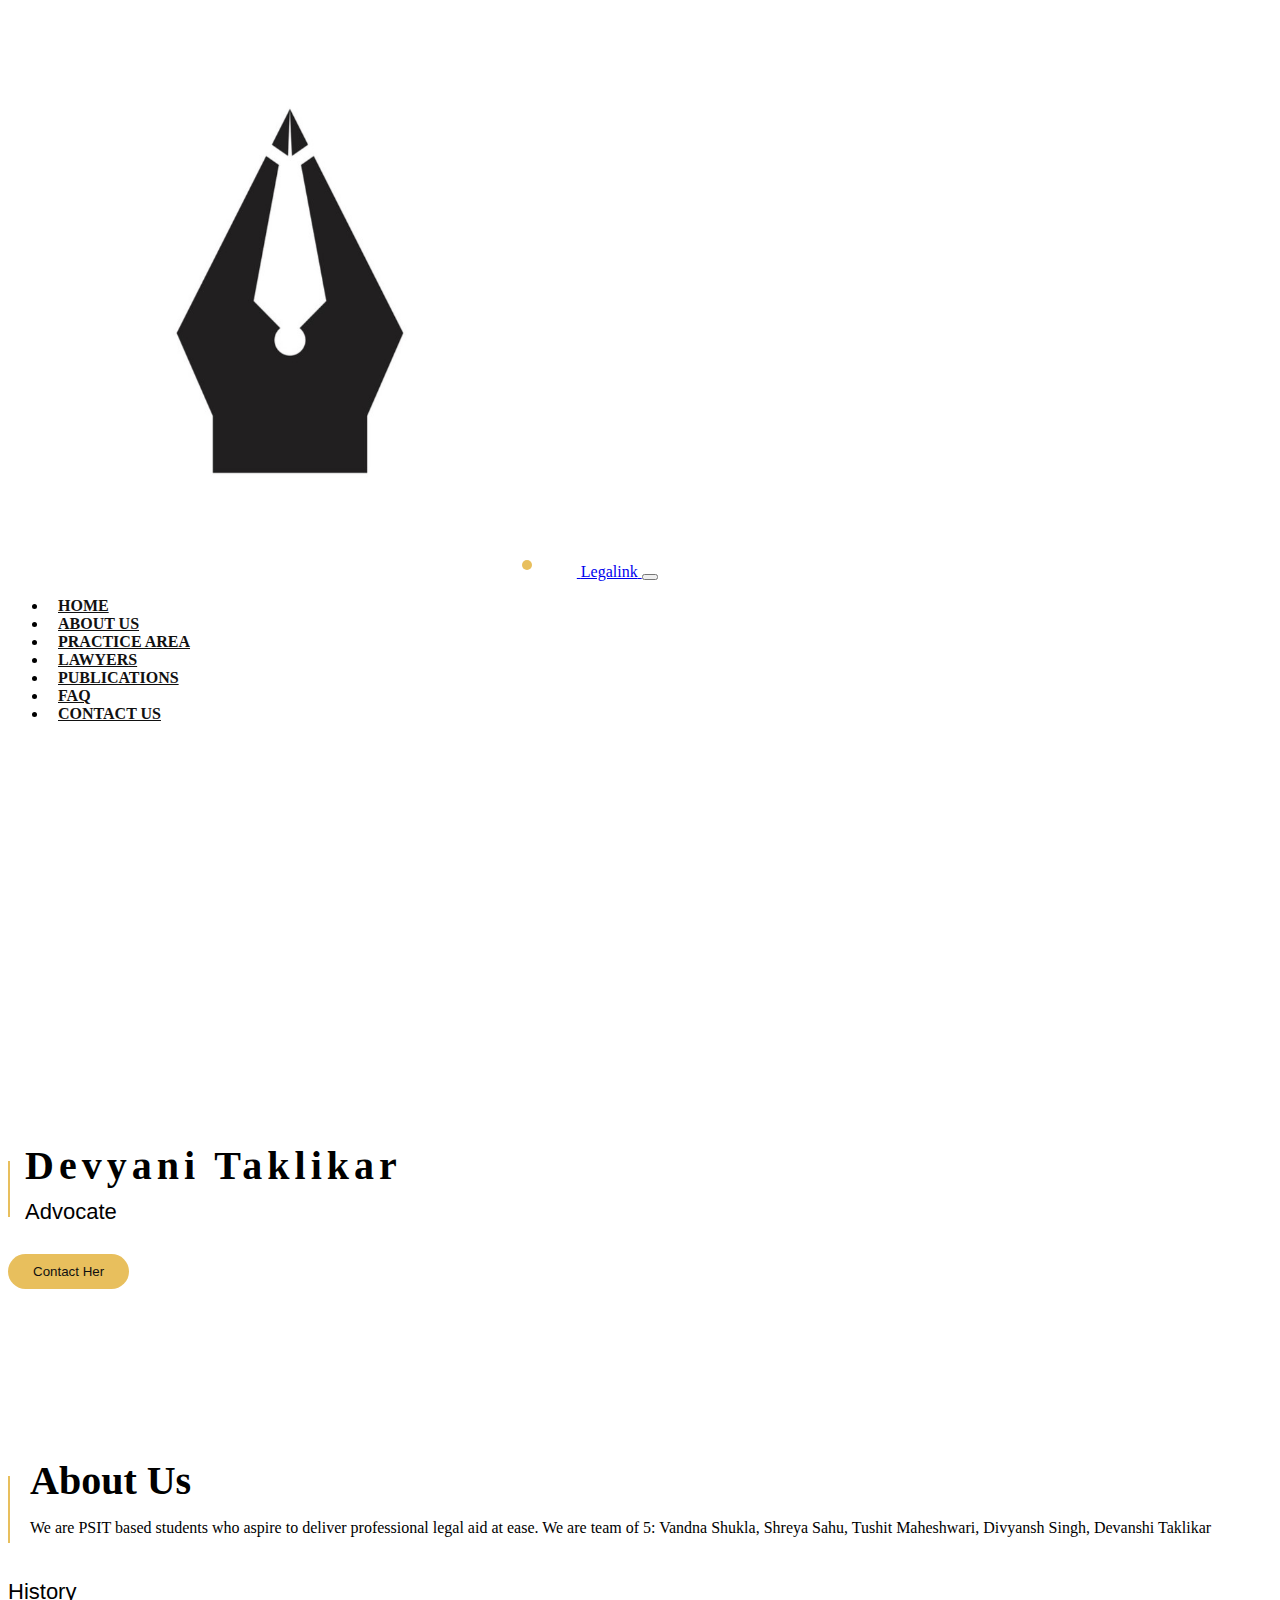
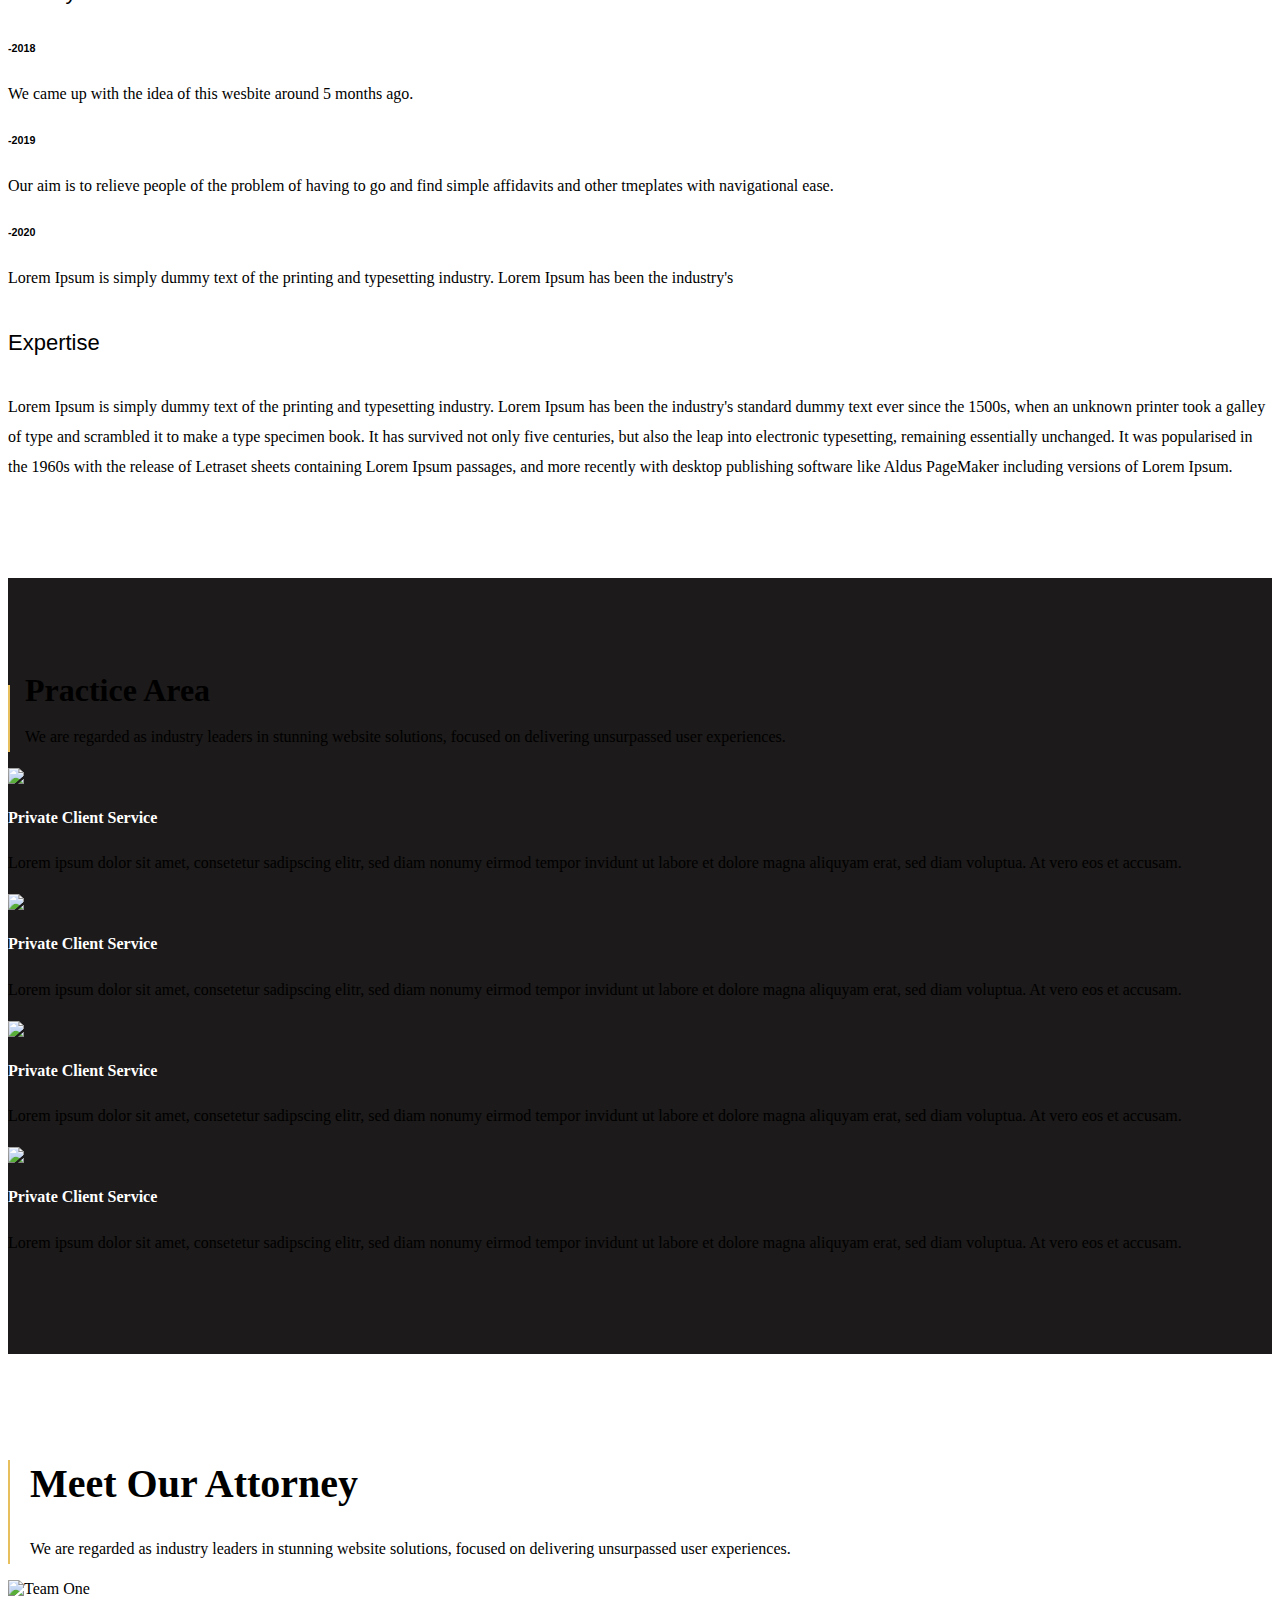
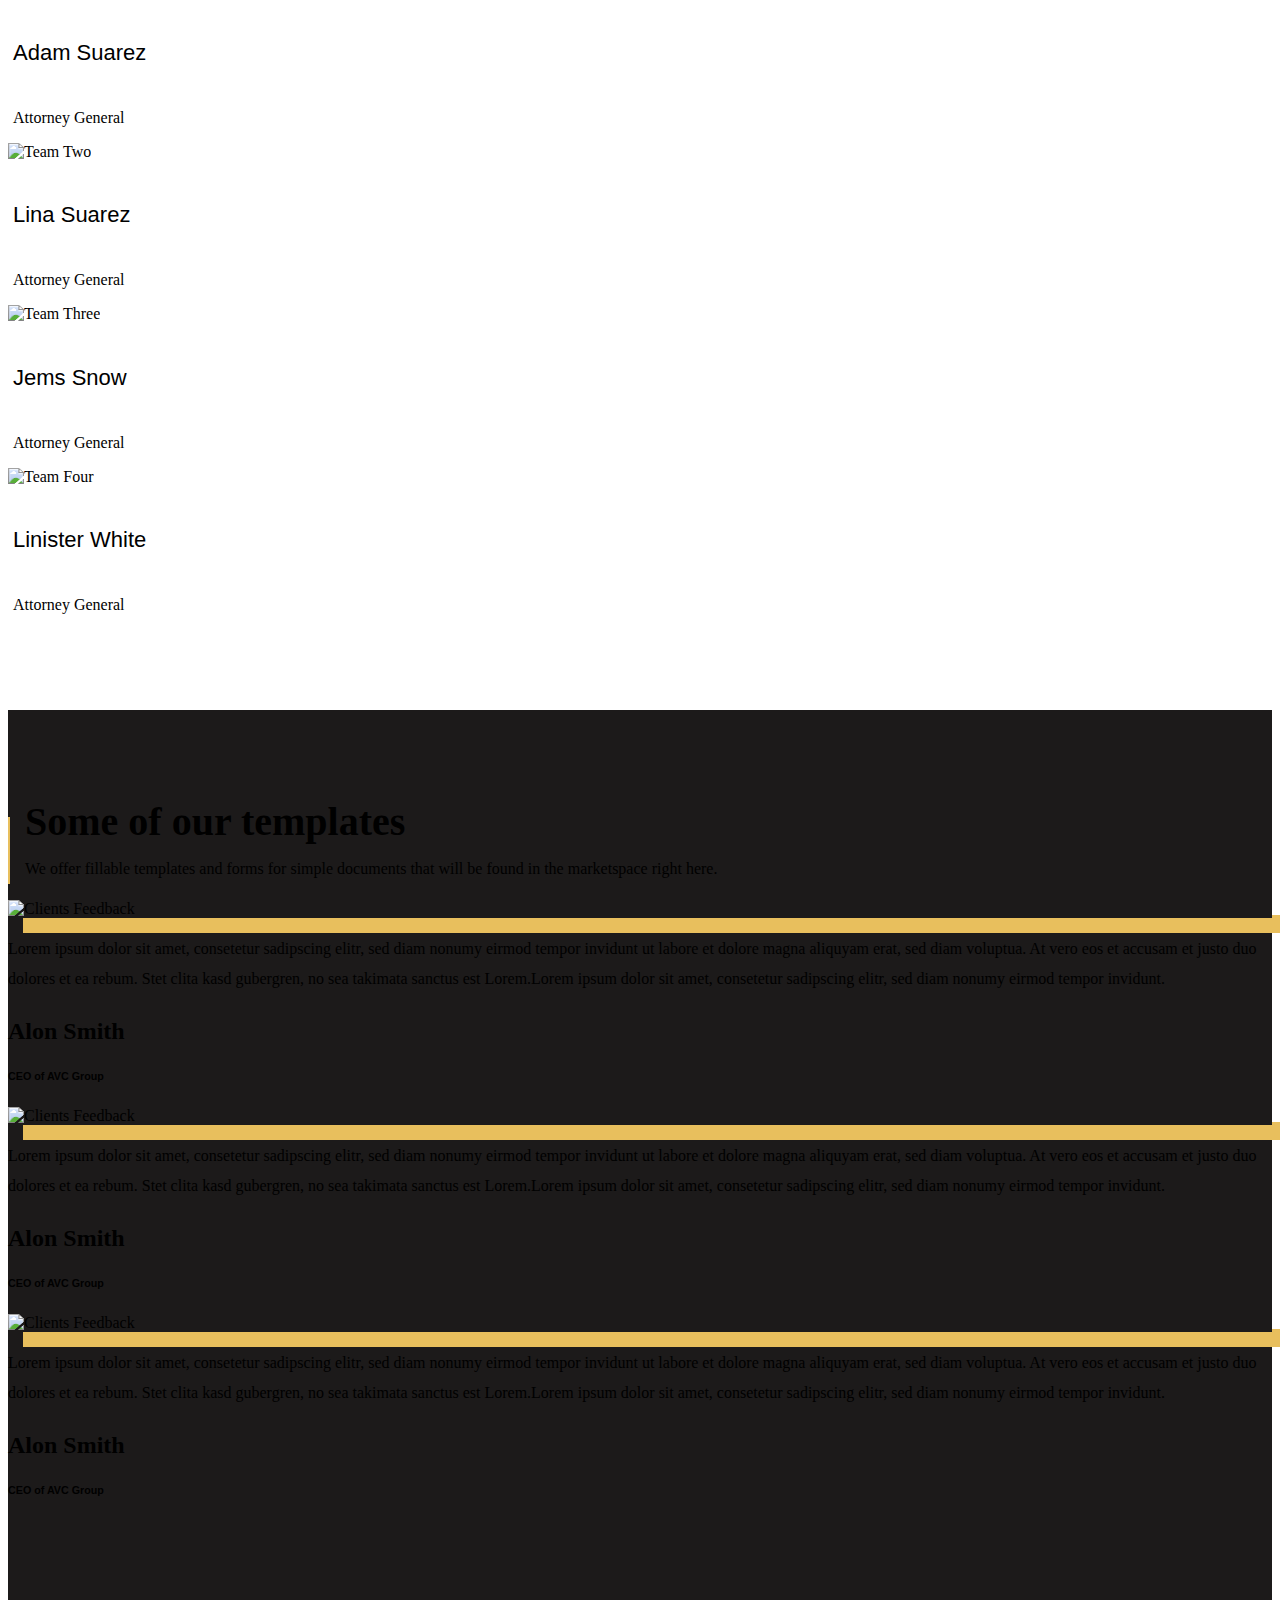
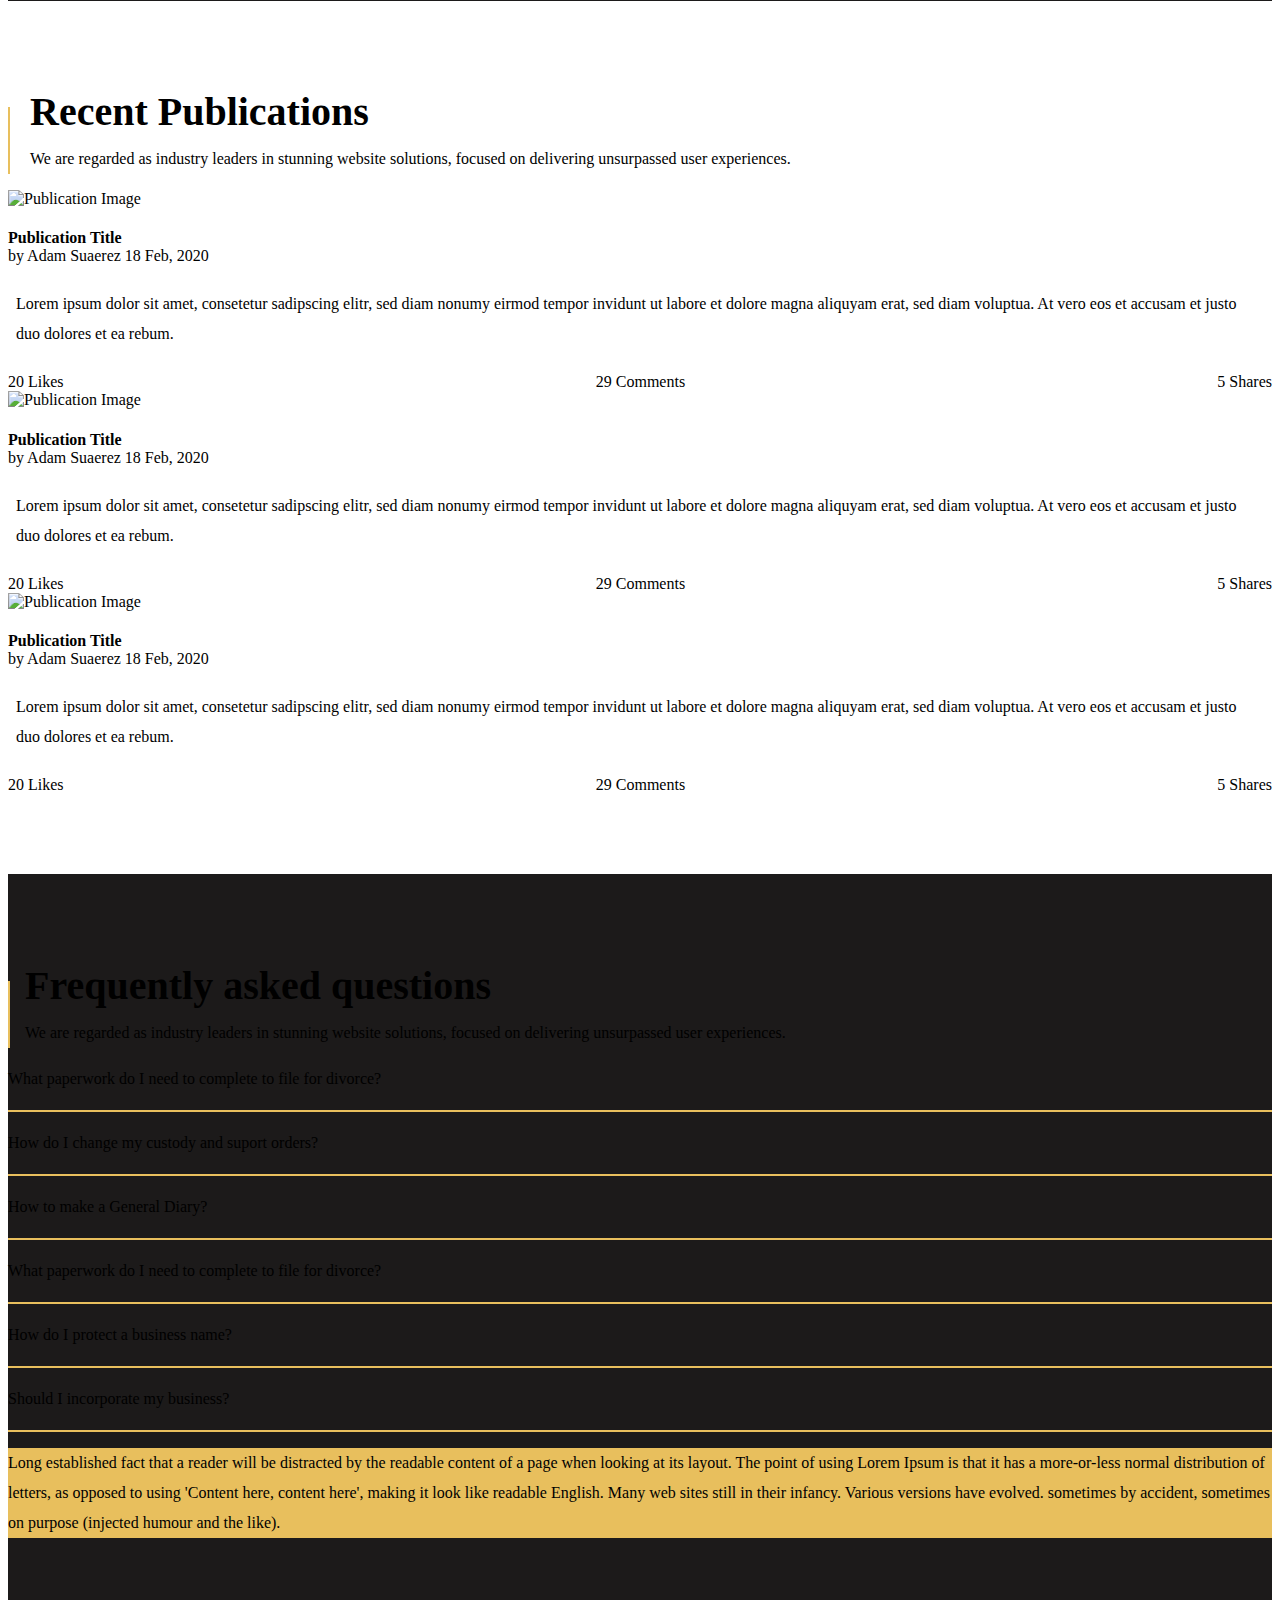
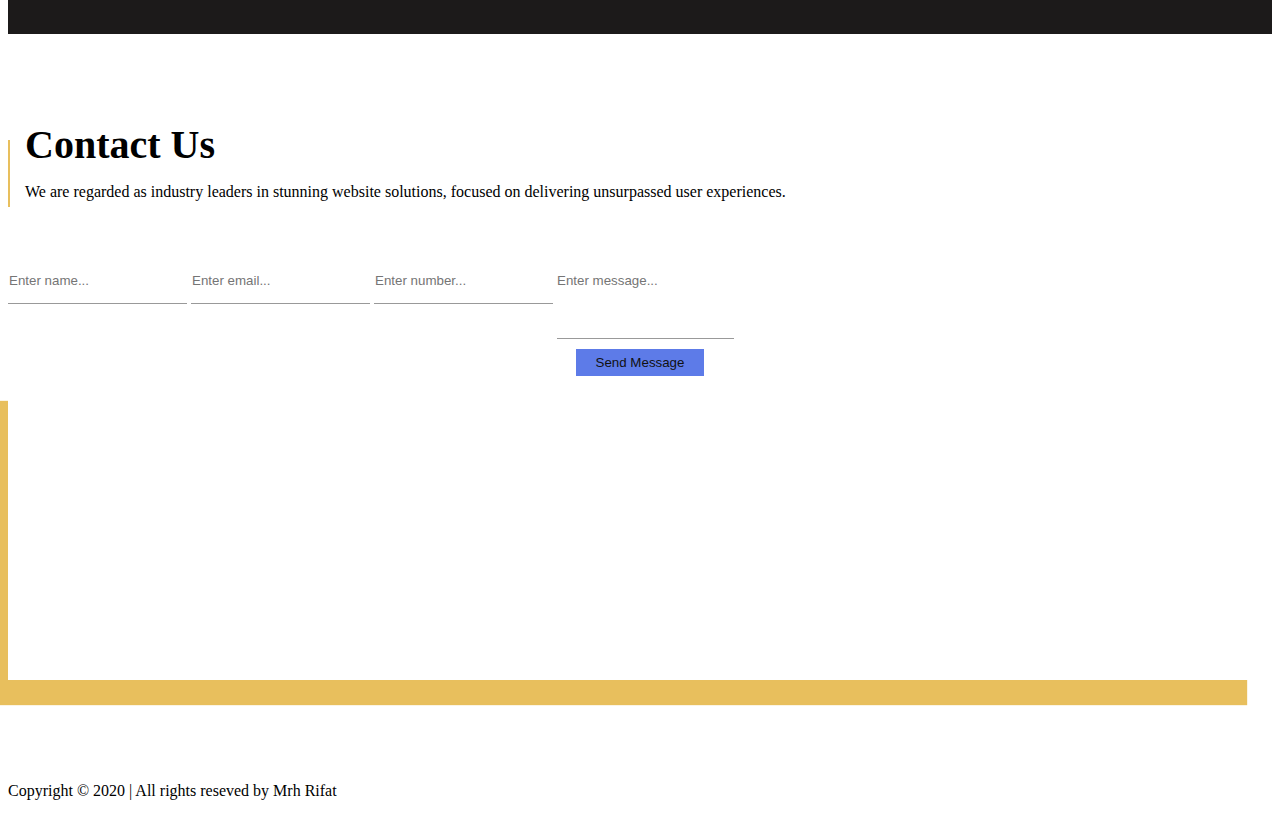
==== index.html @ 86b26dcd "image addition and the addition of legal images" ====
<!DOCTYPE html>
<html lang="en">

<head>

  <meta charset="utf-8">
  <meta name="viewport" content="width=device-width, initial-scale=1.0 , shrink-to-fit=no">
  <meta name="description" content="">
  <meta name="author" content="Rakibul Hassan Rifat">


  <!-- Favicon -->
  <link rel="shortcut icon" type="x-icon/image" href="./img/favicon.png">

  <!-- Bootstrap CSS -->
  <link rel="stylesheet" type="text/css" href="./vendor/bootstrap/bootstrap.min.css">

  <!-- Font Awesome Icon CSS -->
  <link rel="stylesheet" type="text/css" href="./vendor/fontawesome/all.min.css">

  <!-- Owl Carousel CSS -->
  <link rel="stylesheet" type="text/css" href="./vendor/owl-carousel/owl.carousel.min.css">

  <link rel="stylesheet" type="text/css" href="./vendor/owl-carousel/owl.theme.default.min.css">

  <!-- Animate CSS -->
  <link rel="stylesheet" type="text/css" href="./vendor/animate/animate.css">

  <!-- Custom CSS -->
  <link rel="stylesheet" type="text/css" href="./css/style.css">


  <title>Legalink || PSIT group 9</title>
</head>

<body id="page-top">


  <!-- Navigation Menu Start -->
  <header id="header">
    <nav class="navbar navbar-light navbar-expand-lg main" id="mainNav">
      <div class="container">
        <!-- Logo -->
        <a class="navbar-brand js-scroll-trigger" href="#page-top">
          <img src="img/legalink.jpg" alt="Logo" class="img-fluid">
          <span></span>
          <label>Legalink</label>
        </a>

        <!-- Toggle Button -->
        <button class="navbar-toggler navbar-toggler-right" type="button" data-toggle="collapse"
          data-target="#navbarResponsive" area-controls="navbarResponsive
        " aria-expanded="false" aria-label="Toggle navigation">
          <span class="navbar-toggler-icon"></span>
        </button>

        <!-- Nav Menu Start-->
        <div class="collapse navbar-collapse" id="navbarResponsive">
          <ul class="navbar-nav ml-auto">
            <li class="nav-item">
              <a class="nav-link js-scroll-trigger" href="#page-top">Home</a>
            </li>
            <li class="nav-item">
              <a class="nav-link js-scroll-trigger" href="#about-us">About Us</a>
            </li>
            <li class="nav-item">
              <a class="nav-link js-scroll-trigger" href="#practice-area">Practice Area</a>
            </li>
            <li class="nav-item">
              <a class="nav-link js-scroll-trigger" href="#lawyers">Lawyers</a>
            </li>
            <li class="nav-item">
              <a class="nav-link js-scroll-trigger" href="#publications">Publications</a>
            </li>
            <li class="nav-item">
              <a class="nav-link js-scroll-trigger" href="#faq">FAQ</a>
            </li>
            <li class="nav-item">
              <a class="nav-link js-scroll-trigger" href="#contact">Contact Us</a>
            </li>
          </ul>
        </div>
        <!-- Nav Menu End-->
      </div>
    </nav>
  </header>
  <!-- Navigation Menu End -->


  <!-- Hero Menu Start -->
  <section id="hero">
    <div class="container">
      <div class="hero-content wow bounceInUp">
        <div class="row">
          <div class="col-md-5 offset-md-2">
            <div class="hero-heading">
              <h1 class="text-light">Devyani Taklikar</h1>
              <h5 class="text-light">Advocate</h5>
            </div>
          </div>
          <div class="col-md-5  pt-5">
            <button class="btn btn-custom">Contact Her</button>
          </div>
        </div>
      </div>
    </div>
  </section>
  <!-- Hero Menu End -->

  <!-- About Us Section Start -->
  <section id="about-us">
    <div class="container">
      <!-- About Heading -->
      <div class="row">
        <div class="col-md-7">
          <div class="about-heading wow fadeInLeft">
            <h1>About Us</h1>
            <p>
              We are PSIT based students who aspire to deliver professional legal aid at ease. We are team of 5: Vandna Shukla, Shreya Sahu, Tushit Maheshwari, Divyansh Singh, Devanshi Taklikar
            </p>
          </div>
        </div>
      </div>

      <!-- About Content -->
      <div class="row pt-5">
        <div class="col-md-6">
          <!-- History -->
          <h5>History</h5>

          <!-- History 1 Start-->
          <div class="row pt-3">
            <div class="col-md-3 pl-4">
              <h6>-2018</h6>
            </div>
            <div class="col-md-9">
              <p>We came up with the idea of this wesbite around 5 months ago.
              </p>
            </div>
            <!-- History 1 End-->

            <!-- History 2 Start-->
            <div class="col-md-3 pl-4">
              <h6>-2019</h6>
            </div>
            <div class="col-md-9">
              <p>
                Our aim is to relieve people of the problem of having to go and find simple affidavits and other tmeplates with navigational ease.
              </p>
            </div>
            <!-- History 2 End-->

            <!-- History 3 Start-->
            <div class="col-md-3 pl-4">
              <h6>-2020</h6>
            </div>
            <div class="col-md-9">
              <p>
                Lorem Ipsum is simply dummy text of the printing and typesetting industry. Lorem Ipsum has been the
                industry's
              </p>
            </div>
          </div>
        </div>
        <!-- History 3 End-->

        <!-- Expertise Start-->
        <div class="col-md-5 pb-5 expertise">
          <h5>Expertise</h5>
          <p>
            Lorem Ipsum is simply dummy text of the printing and typesetting industry. Lorem Ipsum has been the
            industry's standard dummy text ever since the 1500s, when an unknown printer took a galley of type and
            scrambled it to make a type specimen book. It has survived not only five centuries, but also the leap into
            electronic typesetting, remaining essentially unchanged. It was popularised in the 1960s with the release of
            Letraset sheets containing Lorem Ipsum passages, and more recently with desktop publishing software like
            Aldus PageMaker including versions of Lorem Ipsum.
          </p>
        </div>
        <!-- Expertise End -->
      </div>
      <!-- About Content End -->
    </div>
  </section>
  <!-- About Us Section End -->

  <!-- Practice Area Start -->
  <section id="practice-area">
    <div class="container text-light">
      <!-- Practice Heading Start -->
      <div class="row">
        <div class="col-lg-7">
          <div class="practice-heading wow fadeInLeft">
            <h2 class="text-light">Practice Area</h2>
            <p>We are regarded as industry leaders in stunning website solutions, focused on delivering unsurpassed user
              experiences.</p>
          </div>
        </div>
      </div>
      <!-- Practice Heading End -->

      <!-- Practice Content Start -->
      <div class="row pt-5">
        <!-- Content 1 Start -->
        <div class="col-md-5 offset-md-1">
          <div class="row">
            <div class="col-md-2 wow flipInX">
              <img src="img/icon-one.png">
            </div>
            <div class="col-md-10">
              <h4>Private Client Service</h4>
              <p>
                Lorem ipsum dolor sit amet, consetetur sadipscing elitr, sed diam nonumy eirmod tempor invidunt ut
                labore et dolore magna aliquyam erat, sed diam voluptua. At vero eos et accusam.
              </p>
            </div>
          </div>
        </div>
        <!-- Content 1 End  -->

        <!-- Content 2 Start -->
        <div class="col-md-5 offset-md-1">
          <div class="row">
            <div class="col-md-2 wow flipInX">
              <img src="img/icon-two.png">
            </div>
            <div class="col-md-10">
              <h4>Private Client Service</h4>
              <p>
                Lorem ipsum dolor sit amet, consetetur sadipscing elitr, sed diam nonumy eirmod tempor invidunt ut
                labore et dolore magna aliquyam erat, sed diam voluptua. At vero eos et accusam.
              </p>
            </div>
          </div>
        </div>
        <!-- Content 2 End -->
      </div>

      <div class="row pt-3">
        <!-- Content 3 Start -->
        <div class="col-md-5 offset-md-1">
          <div class="row">
            <div class="col-md-2 wow flipInX">
              <img src="img/icon-three.png">
            </div>
            <div class="col-md-10">
              <h4>Private Client Service</h4>
              <p>
                Lorem ipsum dolor sit amet, consetetur sadipscing elitr, sed diam nonumy eirmod tempor invidunt ut
                labore et dolore magna aliquyam erat, sed diam voluptua. At vero eos et accusam.
              </p>
            </div>
          </div>
        </div>
        <!-- Content 3 End  -->

        <!-- Content 4 Start -->
        <div class="col-md-5 offset-md-1">
          <div class="row">
            <div class="col-md-2 wow flipInX">
              <img src="img/icon-four.png">
            </div>
            <div class="col-md-10">
              <h4>Private Client Service</h4>
              <p>
                Lorem ipsum dolor sit amet, consetetur sadipscing elitr, sed diam nonumy eirmod tempor invidunt ut
                labore et dolore magna aliquyam erat, sed diam voluptua. At vero eos et accusam.
              </p>
            </div>
          </div>
        </div>
        <!-- Content 4 End -->
      </div>
      <!-- Practice Content End -->
    </div>
  </section>
  <!-- Practice Area End -->

  <!-- Lawyers Area Start -->
  <section id="lawyers">
    <div class="container">
      <!-- Lawyers Heading Start -->
      <div class="row">
        <div class="col-lg-7">
          <!-- Lawyers Heading Start -->
          <div class="lawyers-heading wow fadeInLeft">
            <h1>Meet Our Attorney</h1>
            <p>We are regarded as industry leaders in stunning website solutions, focused on delivering unsurpassed user
              experiences.</p>
          </div>
          <!-- Lawyers Heading End -->
        </div>
      </div>
      <!-- Lawyers Heading End -->

      <!-- Practice Content Start -->
      <div class="row pt-5">
        <!-- 1st Content Start -->
        <div class="col-md-3 col-sm-6">
          <!-- Card Content -->
          <div class="card">
            <img src="img/team-one.png" alt="Team One" class="card-img-top">
            <div class="card-body">
              <h5>Adam Suarez</h5>
              <p>Attorney General</p>
            </div>
          </div>
        </div>
        <!-- 1st Content End -->

        <!-- 2nd Content Start -->
        <div class="col-md-3 col-sm-6">
          <!-- Card Content -->
          <div class="card">
            <img src="img/team-two.png" alt="Team Two" class="card-img-top">
            <div class="card-body">
              <h5>Lina Suarez</h5>
              <p>Attorney General</p>
            </div>
          </div>
        </div>
        <!-- 2nd Content End -->

        <!-- 3rd Content Start -->
        <div class="col-md-3 col-sm-6 downteam">
          <!-- Card Content -->
          <div class="card">
            <img src="img/team-three.png" alt="Team Three" class="card-img-top">
            <div class="card-body">
              <h5>Jems Snow</h5>
              <p>Attorney General</p>
            </div>
          </div>
        </div>
        <!-- 3rd Content End -->

        <!-- 4th Content Start -->
        <div class="col-md-3 col-sm-6 downteam">
          <!-- Card Content -->
          <div class="card">
            <img src="img/team-four.png" alt="Team Four" class="card-img-top">
            <div class="card-body">
              <h5>Linister White</h5>
              <p>Attorney General</p>
            </div>
          </div>
        </div>
        <!-- 4th Content End -->
      </div>
      <!-- Practice Content End -->
    </div>
  </section>
  <!-- Lawyers Area End -->

  <!-- Clients Section Start -->
  <section id="clients">
    <div class="container text-light">
      <!-- Clients Heading Start -->
      <div class="row">
        <div class="col-lg-8">
          <div class="clients-heading wow fadeInLeft">
            <h1 class="text-light">Some of our templates</h1>
            <p>We offer fillable templates and forms for simple documents that will be found in the marketspace right here.</p>
          </div>
        </div>
      </div>
      <!-- Clients Heading End -->

      <!-- Carousel Section Start -->
      <div class="owl-carousel owl-theme">

        <!-- Clients Content Start -->
        <div class="row pt-5">
          <div class="col-md-4 offset-md-1 clients">
            <div class="clients-img">
              <img src="img/testimonial-one.jpg" alt="Clients Feedback" class="img-fluid">
            </div>
          </div>
          <div class="col-md-6">
            <div class="clients-message p-2 ml-3">
              <p>Lorem ipsum dolor sit amet, consetetur sadipscing elitr, sed diam nonumy eirmod tempor invidunt ut
                labore et dolore magna aliquyam erat, sed diam voluptua. At vero eos et accusam et justo duo dolores et
                ea rebum. Stet clita kasd gubergren, no sea takimata sanctus est Lorem.Lorem ipsum dolor sit amet,
                consetetur sadipscing elitr, sed diam nonumy eirmod tempor invidunt.</p>
              <h3 class="text-light">Alon Smith</h3>
              <h6 class="text-light">CEO of AVC Group</h6>
            </div>
          </div>
        </div>
        <!-- Clients Content End -->

        <!-- Clients Content Start -->
        <div class="row pt-5">
          <div class="col-md-4 offset-md-1 clients">
            <div class="clients-img">
              <img src="img/testimonial-one.jpg" alt="Clients Feedback" class="img-fluid">
            </div>
          </div>
          <div class="col-md-6">
            <div class="clients-message p-2 ml-3">
              <p>Lorem ipsum dolor sit amet, consetetur sadipscing elitr, sed diam nonumy eirmod tempor invidunt ut
                labore et dolore magna aliquyam erat, sed diam voluptua. At vero eos et accusam et justo duo dolores et
                ea rebum. Stet clita kasd gubergren, no sea takimata sanctus est Lorem.Lorem ipsum dolor sit amet,
                consetetur sadipscing elitr, sed diam nonumy eirmod tempor invidunt.</p>
              <h3 class="text-light">Alon Smith</h3>
              <h6 class="text-light">CEO of AVC Group</h6>
            </div>
          </div>
        </div>
        <!-- Clients Content End -->

        <!-- Clients Content Start -->
        <div class="row pt-5">
          <div class="col-md-4 offset-md-1 clients">
            <div class="clients-img">
              <img src="img/testimonial-one.jpg" alt="Clients Feedback" class="img-fluid">
            </div>
          </div>
          <div class="col-md-6">
            <div class="clients-message p-2 ml-3">
              <p>Lorem ipsum dolor sit amet, consetetur sadipscing elitr, sed diam nonumy eirmod tempor invidunt ut
                labore et dolore magna aliquyam erat, sed diam voluptua. At vero eos et accusam et justo duo dolores et
                ea rebum. Stet clita kasd gubergren, no sea takimata sanctus est Lorem.Lorem ipsum dolor sit amet,
                consetetur sadipscing elitr, sed diam nonumy eirmod tempor invidunt.</p>
              <h3 class="text-light">Alon Smith</h3>
              <h6 class="text-light">CEO of AVC Group</h6>
            </div>
          </div>
        </div>
        <!-- Clients Content End -->

      </div>
      <!-- Carousel Section End -->

    </div>
  </section>
  <!-- Clients Section End -->

  <!-- Publication Section Start -->
  <section id="publications">
    <div class="container">
      <!-- Publication Heading Start -->
      <div class="row pt-5">
        <div class="col-lg-8">
          <div class="publication-heading">
            <h1>Recent Publications</h1>
            <p>We are regarded as industry leaders in stunning website solutions, focused on delivering unsurpassed user
              experiences.</p>
          </div>
        </div>
      </div>
      <!-- Publication Heading End -->

      <!-- Publication Content Start -->
      <div class="row">
        <!-- 1st Content Start -->
        <div class="col-md-4 pbl wow fadeInLeft">
          <div class="card publication-card">
            <img src="img/publication-one.jpg" alt="Publication Image" class="card-img-top">

            <div class="card-body">
              <h4 class="card-title text-secondary">Publication Title</h4>
              <div>
                <span>by Adam Suaerez</span>
                <span>18 Feb, 2020</span>
              </div>
              <p class="card-text">
                Lorem ipsum dolor sit amet, consetetur sadipscing elitr, sed diam nonumy eirmod tempor invidunt ut
                labore et dolore magna aliquyam erat, sed diam voluptua. At vero eos et accusam et justo duo dolores et
                ea rebum.
              </p>
            </div>
            <div class="card-footer">
              <span>20 Likes</span>
              <span>29 Comments</span>
              <span>5 Shares</span>
            </div>
          </div>
        </div>
        <!-- 1st Content End -->

        <!-- 2nd Content Start -->
        <div class="col-md-4 pbl wow fadeInUp">
          <div class="card publication-card">
            <img src="img/publication-two.jpg" alt="Publication Image" class="card-img-top">

            <div class="card-body">
              <h4 class="card-title text-secondary">Publication Title</h4>
              <div class="">
                <span>by Adam Suaerez</span>
                <span>18 Feb, 2020</span>
              </div>
              <p class="card-text">
                Lorem ipsum dolor sit amet, consetetur sadipscing elitr, sed diam nonumy eirmod tempor invidunt ut
                labore et dolore magna aliquyam erat, sed diam voluptua. At vero eos et accusam et justo duo dolores et
                ea rebum.
              </p>
            </div>
            <div class="card-footer">
              <span>20 Likes</span>
              <span>29 Comments</span>
              <span>5 Shares</span>
            </div>
          </div>
        </div>
        <!-- 2nd Content End -->

        <!-- 3rd Content Start -->
        <div class="col-md-4 pbl wow fadeInRight">
          <div class="card publication-card">
            <img src="img/publication-three.jpg" alt="Publication Image" class="card-img-top">

            <div class="card-body">
              <h4 class="card-title text-secondary">Publication Title</h4>
              <div>
                <span>by Adam Suaerez</span>
                <span>18 Feb, 2020</span>
              </div>
              <p class="card-text">
                Lorem ipsum dolor sit amet, consetetur sadipscing elitr, sed diam nonumy eirmod tempor invidunt ut
                labore et dolore magna aliquyam erat, sed diam voluptua. At vero eos et accusam et justo duo dolores et
                ea rebum.
              </p>
            </div>
            <div class="card-footer">
              <span>20 Likes</span>
              <span>29 Comments</span>
              <span>5 Shares</span>
            </div>
          </div>
        </div>
        <!-- 3rd Content End -->
      </div>
      <!-- Publication Content End -->
    </div>
  </section>
  <!-- Publication Section End -->


  <!-- FAQ Section Start -->
  <section id="faq">
    <div class="container text-light">
      <!-- FAQ Heading Start -->
      <div class="row">
        <div class="col-lg-8">
          <div class="faq-heading wow fadeInLeft">
            <h1 class=" text-light">Frequently asked questions</h1>
            <p>
              We are regarded as industry leaders in stunning website solutions, focused on delivering unsurpassed user
              experiences.
            </p>
          </div>
        </div>
      </div>
      <!-- FAQ Heading End -->

      <div class="row pt-5">
        <div class="col-md-6 offset-md-1">
          <div class="faq-content-1" id="one">
            <p>What paperwork do I need to complete to file for divorce?</p>
          </div>
          <div id="two">
            <p>How do I change my custody and suport orders?</p>
          </div>
          <div id="three">
            <p>How to make a General Diary?</p>
          </div>
          <div id="four">
            <p>What paperwork do I need to complete to file for divorce?</p>
          </div>
          <div id="five">
            <p>How do I protect a business name?</p>
          </div>
          <div id="six">
            <p>Should I incorporate my business?</p>
          </div>
        </div>

        <div class="col-md-5">
          <div class="faq-content-2 p-4">
            <p>
              Long established fact that a reader will be distracted by the readable content of a page when looking at
              its layout. The point of using Lorem Ipsum is that it has a more-or-less normal distribution of letters,
              as opposed to using 'Content here, content here', making it look like readable English.

              Many web sites still in their infancy. Various versions have evolved. sometimes by accident, sometimes on
              purpose (injected humour and the like).
            </p>
          </div>
        </div>
      </div>
    </div>
  </section>
  <!-- FAQ Heading End -->

  <section id="contact">
    <div class="container">
      <div class="row">
        <div class="col-lg-8">
          <div class="contact-heading wow fadeInLeft">
            <h1>Contact Us</h1>
            <p>
              We are regarded as industry leaders in stunning website solutions, focused on delivering unsurpassed user
              experiences.
            </p>
          </div>
        </div>
      </div>

      <div class="row pt-5">

        <div class="col-md-4 offset-md-1">
          <form class="form">
            <input type="text" placeholder="Enter name..." required class="form-control">

            <input type="email" placeholder="Enter email..." required class="form-control">

            <input type="text" placeholder="Enter number..." required class="form-control">

            <input type="text" placeholder="Enter message..." required class="form-control" id="message">

            <input type="submit" value="Send Message" class="btn btn-custom text-center">
          </form>
        </div>

        <div class="col-md-4 offset-md-1 map-frame">
          <div class="map">
            <iframe
              src="https://www.google.com/maps/embed?pb=!1m18!1m12!1m3!1d1859045.988315272!2d38.88873002274768!3d24.48721708020867!2m3!1f0!2f0!3f0!3m2!1i1024!2i768!4f13.1!3m3!1m2!1s0x15bdbe5197d220d5%3A0x2e54514fea3b08d9!2sMedina%20Saudi%20Arabia!5e0!3m2!1sen!2sbd!4v1641323718368!5m2!1sen!2sbd"
              width="350" height="300" frameborder="0" style="border:0;" allowfullscreen=""></iframe>
          </div>
        </div>
      </div>
    </div>
  </section>

  <!-- Footer -->
  <footer class="py-5 bg-dark">
    <div class="container">
      <p class="m-0 text-center text-white">Copyright &copy; 2020 | All rights reseved by Mrh Rifat</p>
    </div>
    <!-- /.container -->
  </footer>

  <!-- ========== Script Section Start ========== -->
  <!-- JQuery JS -->
  <script type="text/javascript" src="./vendor/jquery/jquery.min.js"></script>

  <!-- Popper  JS -->
  <script type="text/javascript" src="./vendor/jquery/popper.min.js"></script>

  <!-- Bootstrap JS -->
  <script type="text/javascript" src="./vendor/bootstrap/bootstrap.min.js"></script>

  <!-- Font Awesome JS -->
  <script type="text/javascript" src="./vendor/fontawesome/all.min.js"></script>

  <!-- Wow -->
  <script type="text/javascript" src="./vendor/wow/wow.min.js"></script>

  <!-- Own Carousel JS -->
  <script type="text/javascript" src="./vendor/owl-carousel/owl.carousel.min.js"></script>

  <!-- JQuery Easing JS -->
  <script type="text/javascript" src="./js/jquery.easing.min.js"></script>

  <!-- Scrolling Nav JS -->
  <script type="text/javascript" src="./js/scrolling-nav.js"></script>


  <!-- Custom JS -->
  <script type="text/javascript" src="./js/main.js"></script>
  <!-- ========== Script Section End ========== -->

</body>

</html>
---- css/style.css ----
/*
    Author: Rakibul Hassan Rifat

*/

/*
	==========Index==========
	01) Import Section
	02) Variable Section
	03) Global CSS
	04) Header Section
	05) Hero Section
	06) About Us Section
	07) Practice Area Section
	08) Lawyers Section
	09) Clients Section 
	10) Publication Section
	11) FAQ Section
	12) Contact Section
	13) Footer Section
	========================
*/

/*==========01) Import Section Start==========*/
@import url('../css/fonts.css');
/*==========01) Import Section End==========*/

/*==========02) Variable Section Start==========*/
:root{

	/*Theme Colors*/
	--text-gray:#3f4954;
	--text-light:#686666da;
	--bg-color:#0f0f0f;
	--white:#ffffff;
	--mid-night: #104f55;

	/*Gradient Color*/
	--sky:linear-gradient(120deg,#a1c4fd 0%, #c2e9fb 100%);

	--shadow-color:0px 10px 30px rgba(118,85,225,0.3);
	--box-shadow: 0px 10px 30px rgba(57,56,61,0.205);

	/*=========Font Family==========*/

	/* Abel */
	--Abel:'Abel', cursive;

	/* Alegreya */
	--Alegreya:'Alegreya', cursive;
	
	/* Inconsolata */
	--Inconsolata:'Inconsolata', cursive;
	
	/* Josefin */
	--Josefin:'Josefin', cursive;

	/* Lexend */
	--Lexend:'Lexend', cursive;

}
/*==========02) Variable Section End==========*/


/*==========03) Global CSS Section Start=========*/
section{
	padding: 80px 0;
}
.img-center{
	display: block;
	margin:0 auto;
}
.no-padding{
	padding: 0;
}
h1{
	font-family: var(--Josefin);
	font-size: 2.5rem;
}
h2{
	font-family:var(--Lexend);
	font-size: 2rem;
}
h3{
	font-family: var(--Abel);
	font-size: 1.5rem;
}
p{
	font-family: var(--Abel);
	font-size: 16px;
	line-height: 30px;
}
h5 {
	font-size: 22px;
	font-weight: 500;
	font-family: 'Raleway', sans-serif;
}
h6{
	font-weight: 700;
	font-family: 'Varela Round', sans-serif;
}
label{
	font-family: var(--Alegreya);
}
.btn-custom{
	display: block;
	margin: 0 auto;
	padding: 6px 20px;
	background-color: #e8bf5d;
	border: none;
	color: #111;
}
.btn-custom:hover {
	background-color:#111 ;
	color:#e8bf5d ;
}
.btn:active,
.btn:focus{
	outline:none !important;
	box-shadow: none;
}
.form-control:focus{
	border-color: #80bdff;
	box-shadow: none !important
}
.navbar_fixed{
	position: fixed;
	width: 100%;
	top: -1px;
	left: 0;
	right: 0;
	background: #ffffff;
	box-shadow: var(--box-shadow);
	z-index: 999;
	transition: all 1s ease;
	padding: 0.5rem 1rem;
}
/*==========03) Global CSS Section End=========*/

/*==========04) Header Section Start==========*/
header .navbar-brand{
	position: relative;
}
header .navbar-brand img{
	width: 45%;
}
header .navbar-brand span {
	width: 10px;
	height: 10px;
	background: #e8bf5d;
	position: absolute;
	bottom: 10px;
	border-radius: 100%;
	right: 110px;
}
header ul li a{
	padding: 10px;
	color: #111;
	text-transform: uppercase;
	font-family: var(--Inconsolata);
	font-weight: 600;
}
header ul li a:hover{
	border-bottom: 2px solid #e8bf5d;
	cursor: pointer;
}
header ul li a.active{
	color: #e8bf5d !important;
	border-bottom: 2px solid #e8bf5d;
}
/*==========04) Header Section End==========*/

/*==========05) Hero Section Start==========*/
#hero{
	background: url(../img/hero.png);
	background-size: cover;
	/*height: 100vh;*/
	background-repeat: no-repeat;
	width: 100%;
}
#hero .hero-content {
	padding-top: 315px;
}
#hero .hero-heading,
.about-heading,
.clients-heading,
.practice-heading,
.publication-heading,
.faq-heading,
.contact-heading {
	padding: 0 15px;
	border-left: 2px solid #e8bf5d;
	line-height: 10px;
}
#hero .hero-heading h1 {
	letter-spacing: 5px;
}
#hero .btn{
	margin: 0;
	border-radius: 20px;
	padding: 10px 25px;
}
/*==========05) Hero Section End==========*/

/*==========06) About Us Section Start==========*/
.about-heading, 
.lawyers-heading, 
.publication-heading {
	background: url(../img/section-background.png)no-repeat;
	background-size: 20% 100%;
	border-left: 2px solid #e8bf5d;
	padding: 0 20px;
}
/*==========06) About Us Section End==========*/

/*==========07) Practice Area Section Start==========*/
#practice-area, 
#clients,
#faq{
	background-color: #1C1A1A;
}
#practice-area h4{
	color: #ffffff;
}
/*==========07) Practice Area Section End==========*/

/*==========08) Lawyers Section Start==========*/
#lawyers .card{
	transition: all 0.7s ease;
}
#lawyers .card:hover{
	cursor: pointer;
	box-shadow: var(--box-shadow);
	transform: scale(1.1);
}
#lawyers .card-body{
	padding: 5px;
}
#lawyers .card-body p{
	margin-bottom: 5px;
}
/*==========08) Lawyers Section End==========*/

/*==========09) Clients Section Start==========*/
#clients .clients-img {
	box-shadow: 15px 15px 0px #e8bf5d;
}
#clients .owl-theme .owl-dots .owl-dot.active span,
#clients .owl-theme .owl-dots .owl-dot:hover span {
	background: #e8bf5d !important;
}
/*==========09) Clients Section End==========*/

/*==========10) Publications Section Start==========*/
#publications .card-body h4{
	margin-bottom: 0;
}
#publications .card-text{
	padding: 8px;
}
#publications .card .card-footer{
	display: flex;
	justify-content: space-between;
}
/*==========10) Publications Section End==========*/

/*==========11) FAQ Section Start==========*/
#one,
#two,
#three,
#four,
#five,
#six {
	border-bottom: 2px solid #e8bf5d;	
}
.faq-content-2{
	background-color: #e8bf5d !important;
	color:#000;
	font-weight: 500;
}
/*==========11) FAQ Section End=========*/

/*==========12) Contact Section Start==========*/
.form-control {
	border: none;
	border-bottom: 1px solid #999;
	margin-bottom: 10px;
	padding: 15px 1px;
	outline: none;
}
#message{
	padding:50px 0;
}
.form .btn {
	display: block;
	margin: 0 auto;
	padding: 6px 20px;
	background-color: #5d7be8;
	border: none;
	color: #111;
}
.form .btn:hover {
	background-color:#111 ;
	color:blue ;
}
.map {
	box-shadow: -25px 25px 1px #e8bf5d;
}
/*==========12) Contact Section End========*/

/*==========13) Footer Section Start==========*/
/*==========13) Footer Section End==========*/


/*=========Media Query Start========*/
@media (max-width: 991px){
	#hero .hero-content .offset-md-2{
		margin: 0 auto;
	}
}
@media ( max-width: 767px){
	#hero .hero{
		background-size: contain;
	}
	#hero .hero-heading {
		color: #111111 !important;
	}
	#about-us .expertise{
		margin-top: 25px;
	}
	#lawyers .downteam{
		margin-top: 15px;
	}
	#clients .clients{
		margin-right: 145px;
		margin-bottom: 15px;
	}
	#publications .pbl{
		margin-top: 15px;
	}
	#publications .publication-card{
		width: 70%;
		display: block;
		margin: 0 auto;
	}
	#contact .map-frame{
		margin-left: 135px;
		margin-top: 20px;
	}
}

@media ( max-width: 575px){
	#lawyers .card {
	margin:10px auto;
	width: 60%;
	}
	#clients .clients{
		width: 60%;
		margin: 0 auto;
	}
	#publications .card-footer{
		padding: 0;
	}
	#contact iframe {
		display: none;
	}
	#contact .map-frame {
		margin: 0 auto;
		width: 60%;
	}
	#contact .map{
		margin-top: 20px;
	}
	
}

@media (max-width: 380px){
	header .navbar-brand{
		text-align:center;
	}
	header .navbar-toggler{
		margin: 0 auto;
	}
}
/*==========Media Query End==========*/
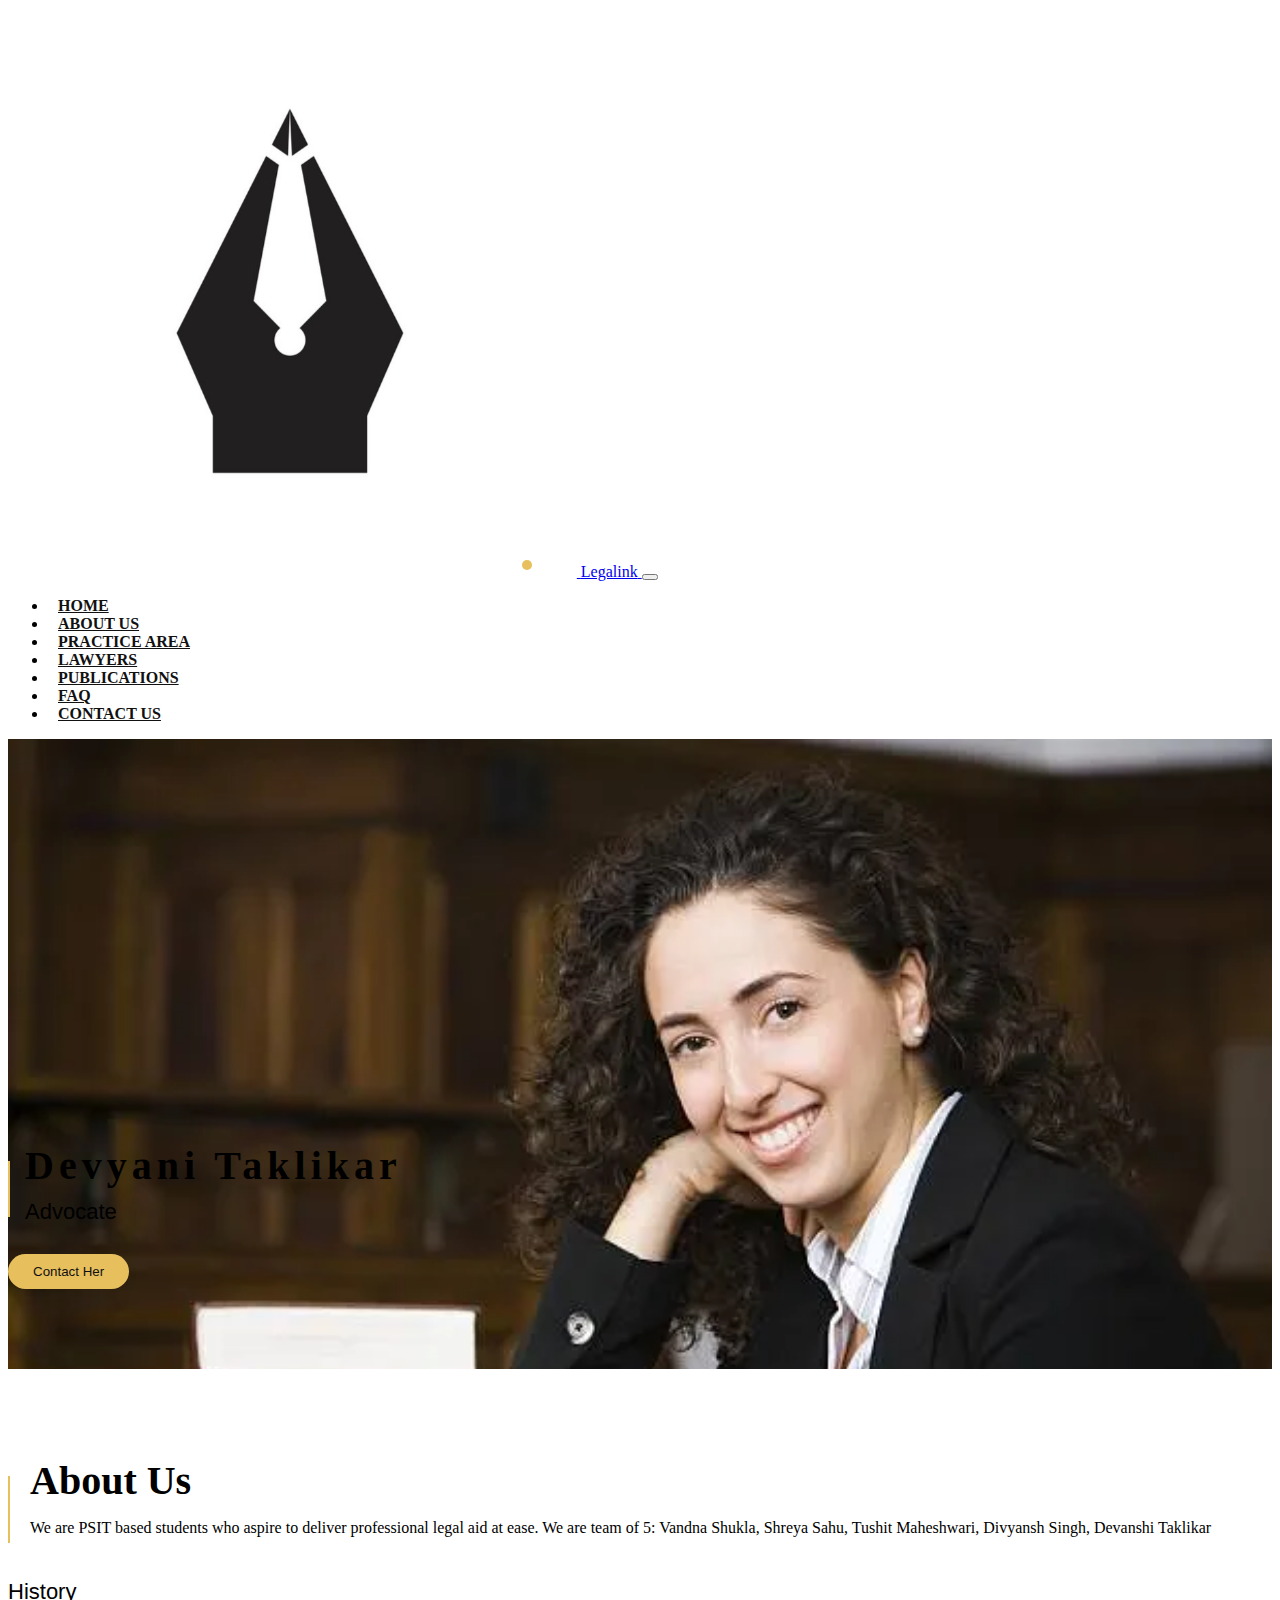
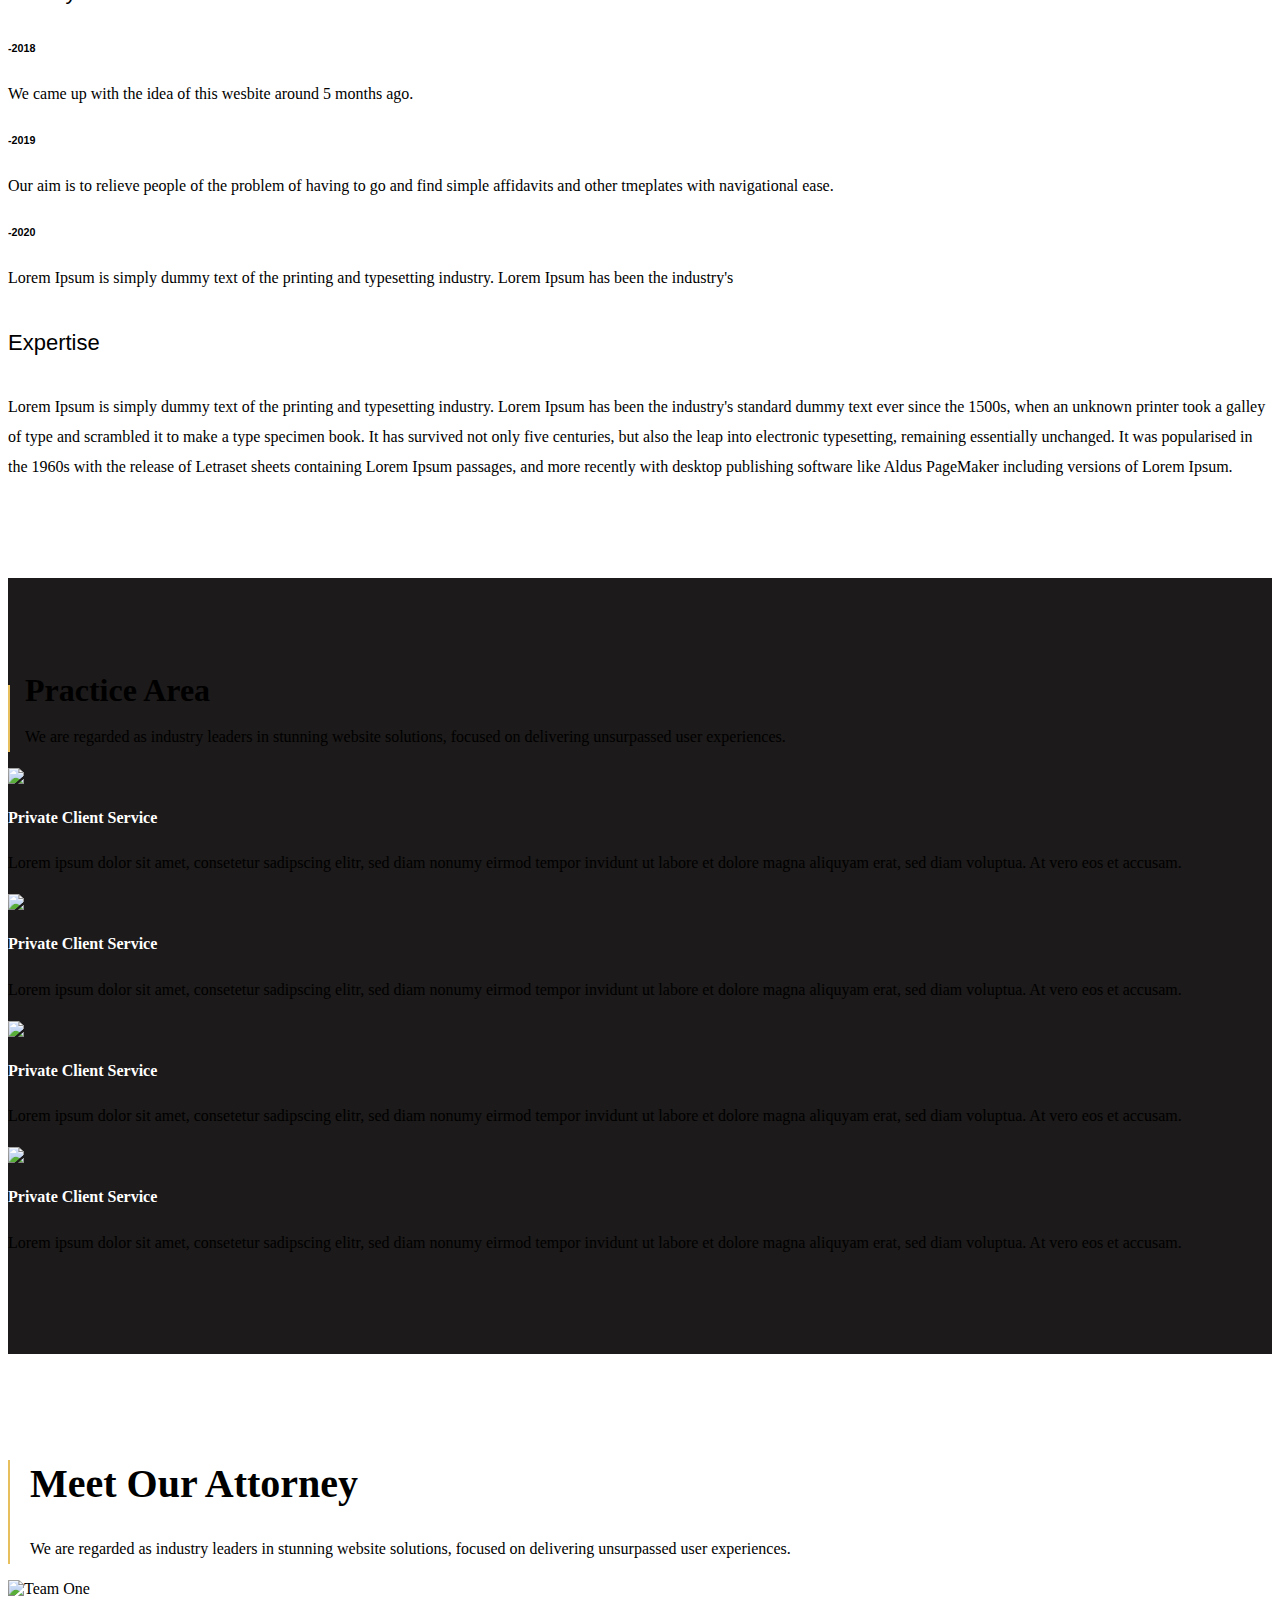
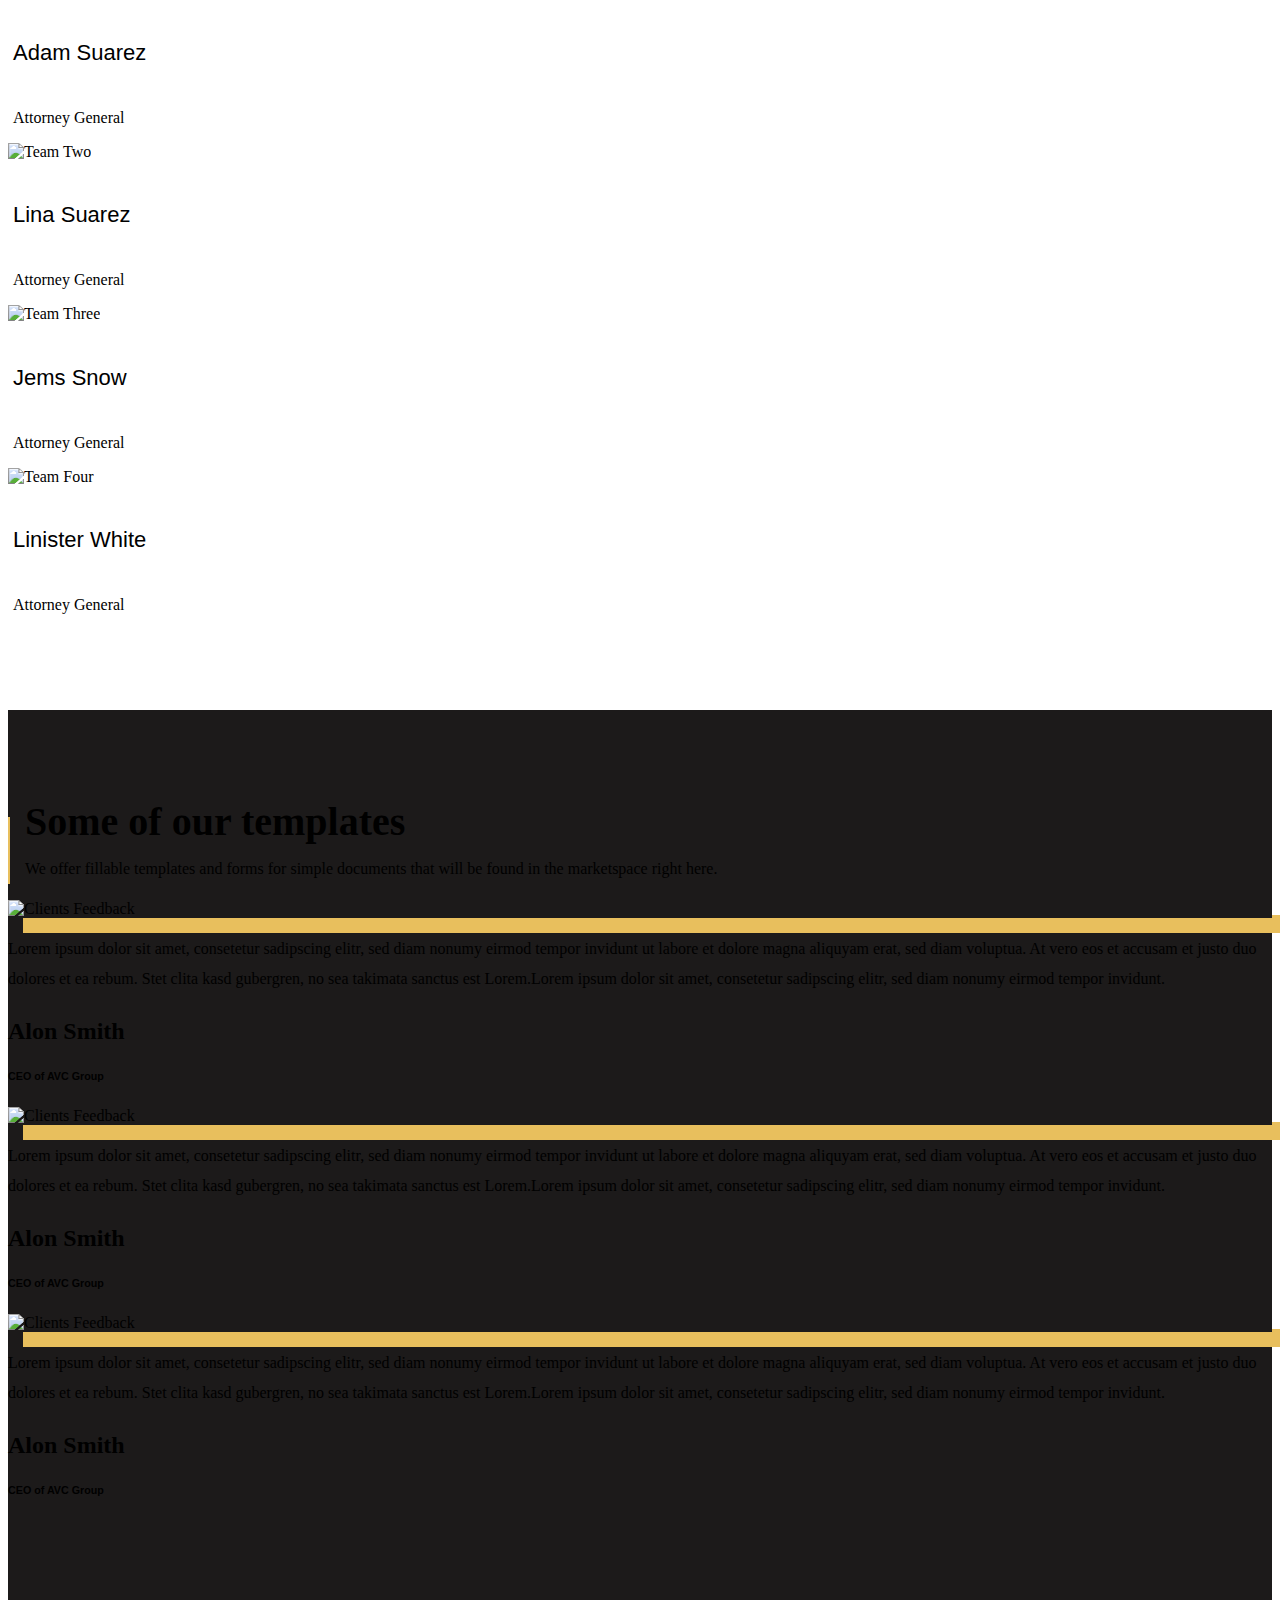
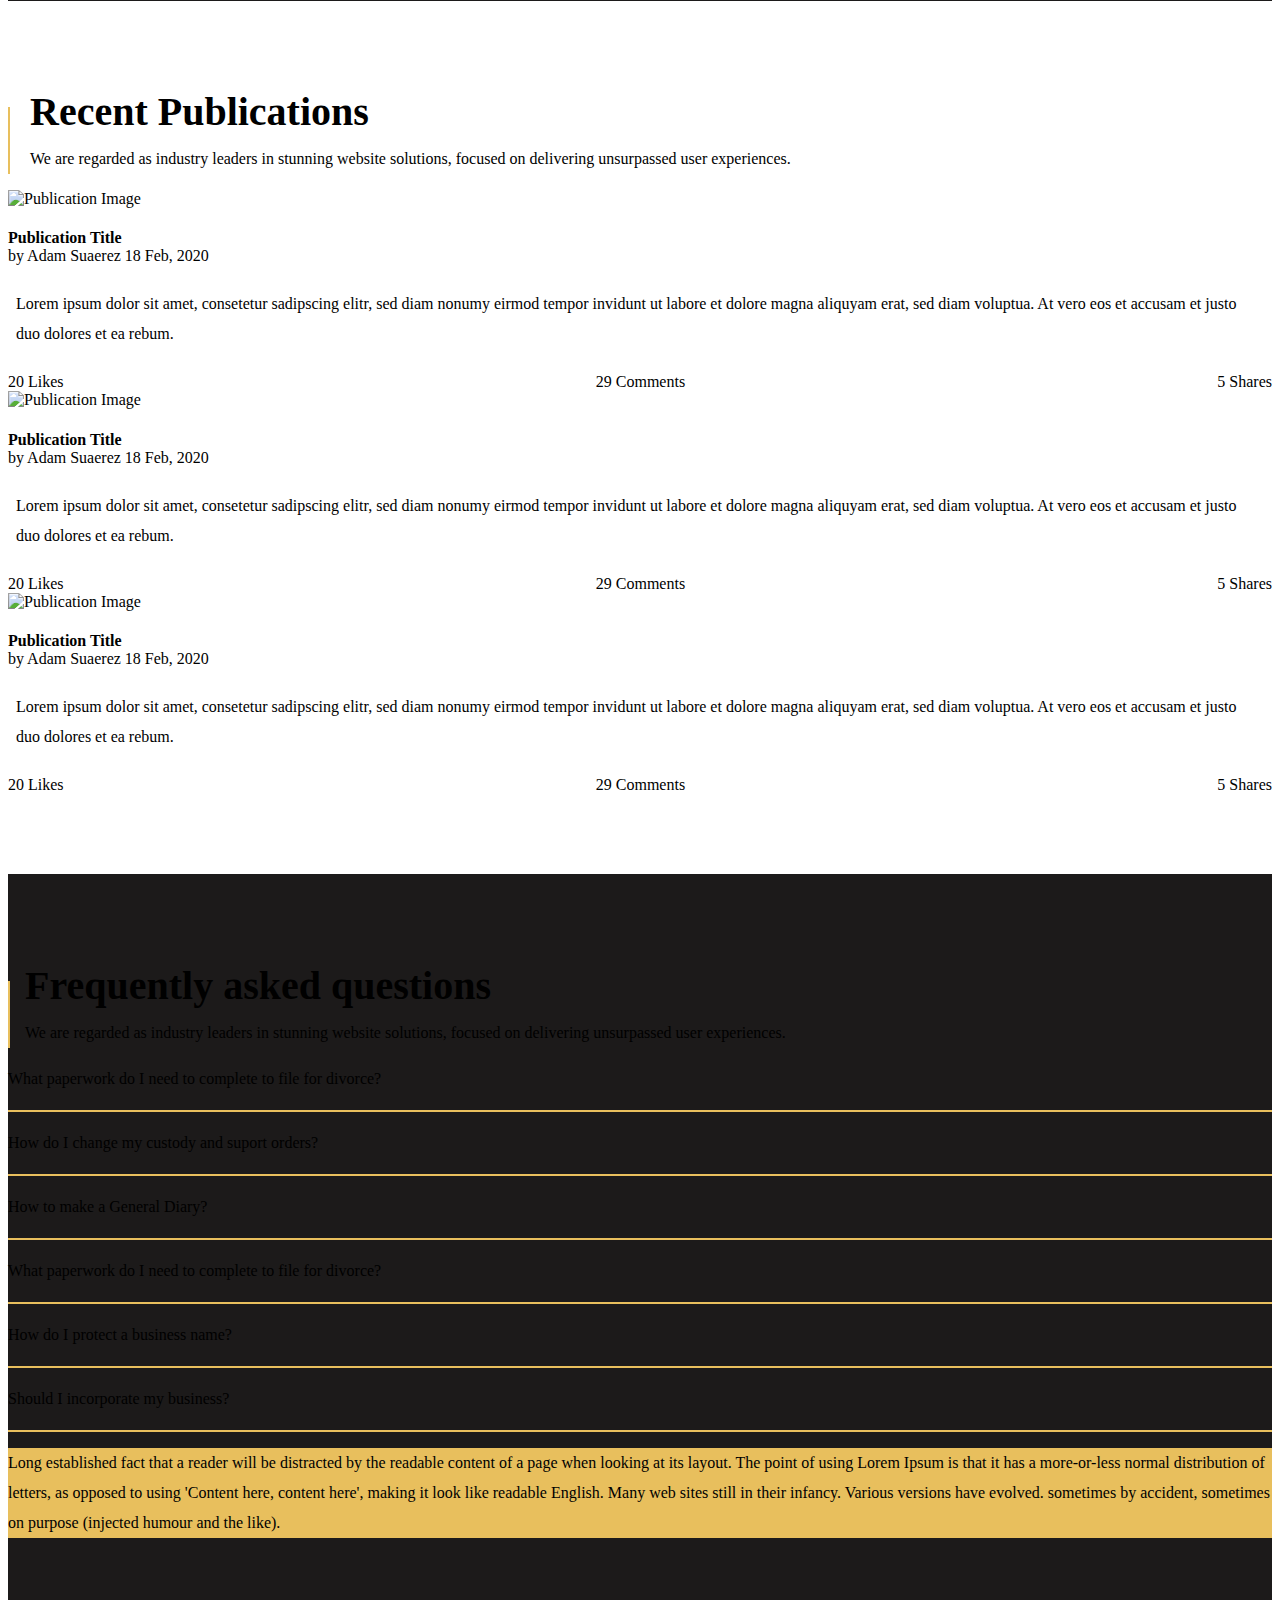
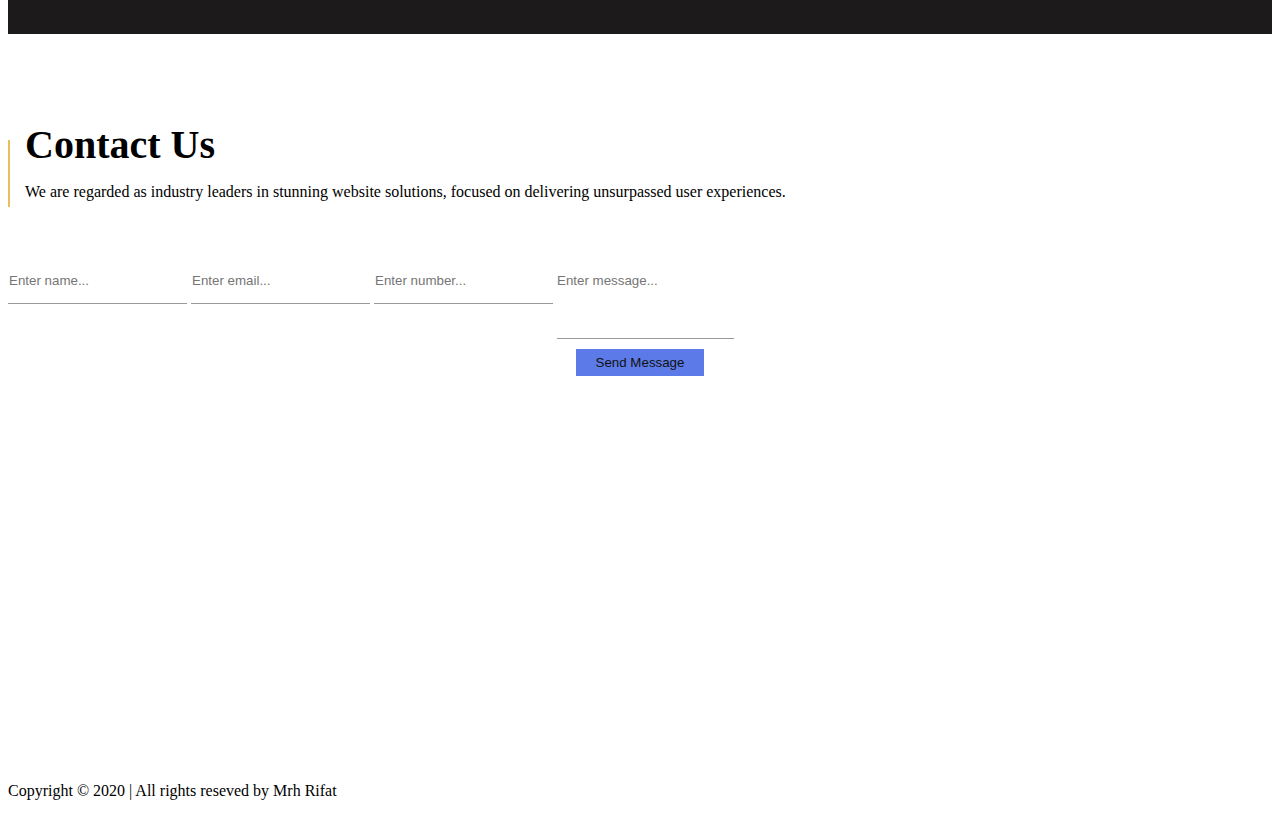
==== commit c6986eb6: "mapupdate2" ====
--- a/index.html
+++ b/index.html
@@ -623,9 +623,9 @@
         </div>
 
         <div class="col-md-4 offset-md-1 map-frame">
-          <div class="map">
+          <div class="">
             <iframe
-              src="https://www.google.com/maps/embed?pb=!1m18!1m12!1m3!1d1859045.988315272!2d38.88873002274768!3d24.48721708020867!2m3!1f0!2f0!3f0!3m2!1i1024!2i768!4f13.1!3m3!1m2!1s0x15bdbe5197d220d5%3A0x2e54514fea3b08d9!2sMedina%20Saudi%20Arabia!5e0!3m2!1sen!2sbd!4v1641323718368!5m2!1sen!2sbd"
+              src="https://www.google.com/maps/d/embed?mid=10Dg861xJNy18dTvB6dHk9fp8dRQ&hl=en_US&ehbc=2E312F"
               width="350" height="300" frameborder="0" style="border:0;" allowfullscreen=""></iframe>
           </div>
         </div>
--- a/css/style.css
+++ b/css/style.css
@@ -172,7 +172,7 @@
 
 /*==========05) Hero Section Start==========*/
 #hero{
-	background: url(../img/hero.png);
+	background: url(../img/lawyerlady.webp);
 	background-size: cover;
 	/*height: 100vh;*/
 	background-repeat: no-repeat;
